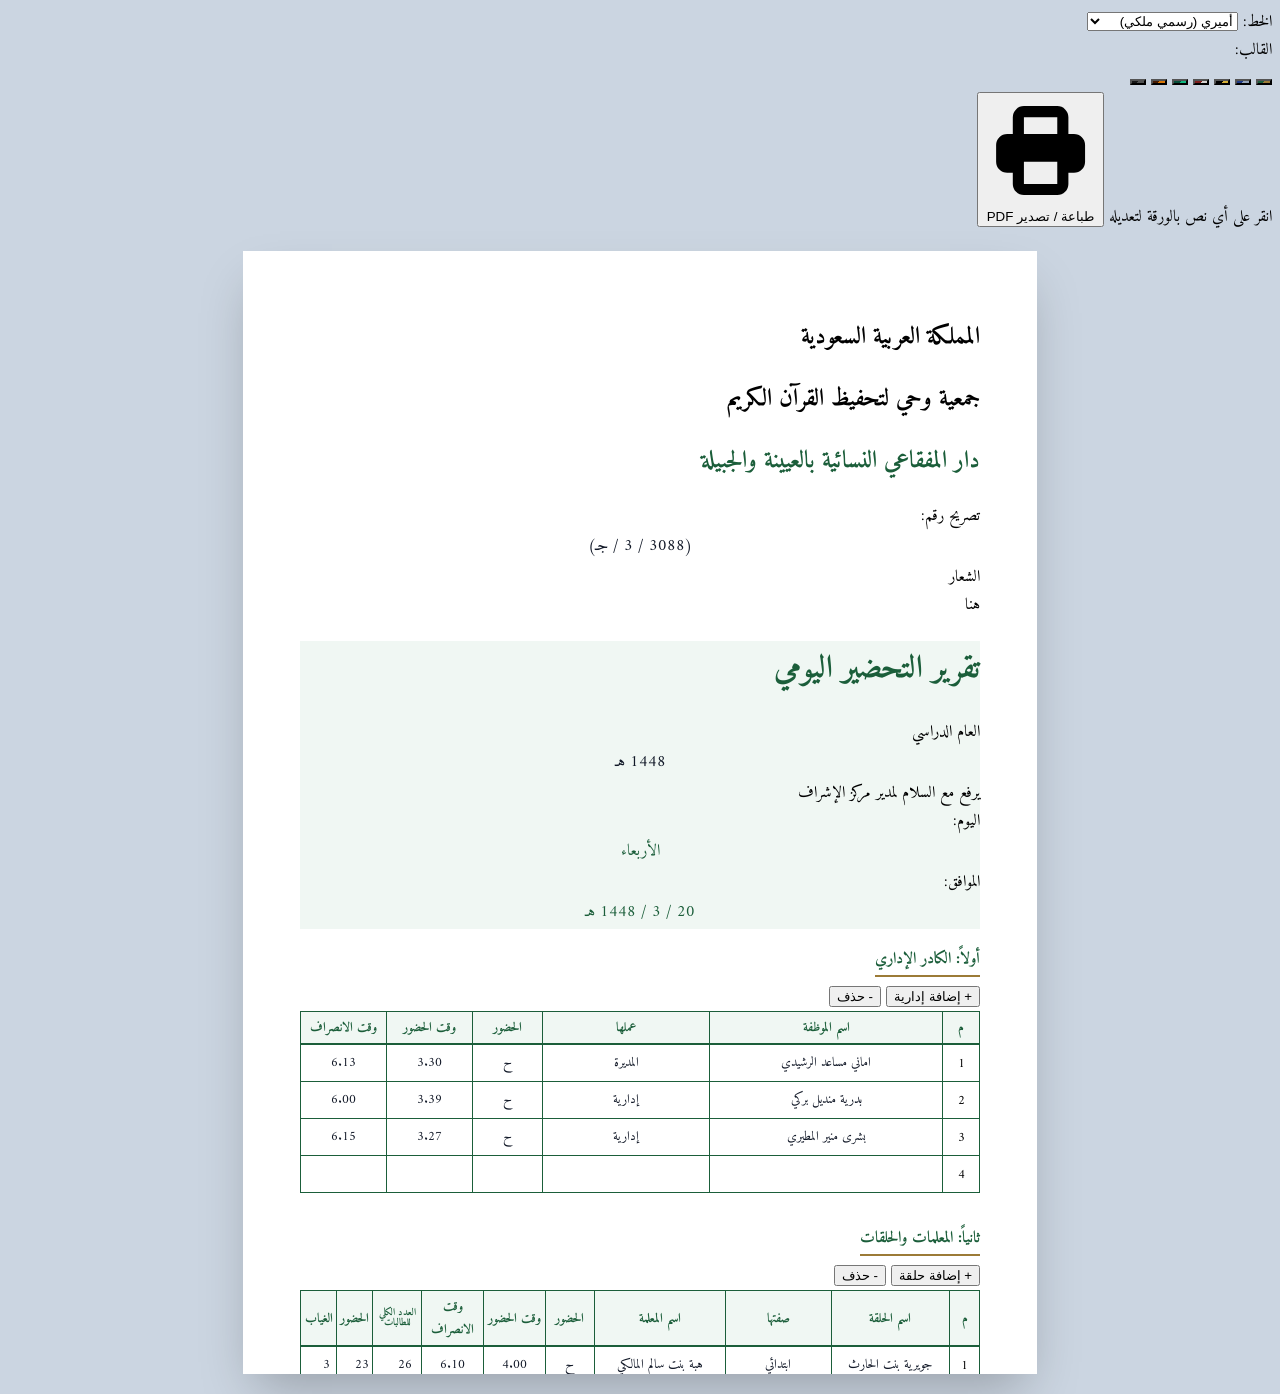
==== b.html.html @ 6968b901 "Add files via upload" ====
<!DOCTYPE html>
<html lang="ar" dir="rtl">
<head>
    <meta charset="UTF-8">
    <meta name="viewport" content="width=device-width, initial-scale=1.0">
    <title>تقرير التحضير اليومي - دار المفقاعي (النسخة الملكية)</title>
    
    <!-- مكتبة الخطوط العربية الشاملة (8 خطوط فاخرة) -->
    <link rel="preconnect" href="https://fonts.googleapis.com">
    <link rel="preconnect" href="https://fonts.gstatic.com" crossorigin>
    <link href="https://fonts.googleapis.com/css2?family=Amiri:wght@400;700&family=Aref+Ruqaa:wght@400;700&family=Cairo:wght@400;600;700&family=Changa:wght@400;600&family=IBM+Plex+Sans+Arabic:wght@400;600&family=Readex+Pro:wght@400;600&family=Reem+Kufi:wght@400;600&family=Tajawal:wght@400;500;700&display=swap" rel="stylesheet">
    
    <!-- Tailwind CSS -->
    <script src="https://cdn.tailwindcss.com"></script>

    <style>
        :root {
            /* القالب الافتراضي: الأخضر والذهبي (مطابق للشعار) */
            --primary: #1b5e3a;      /* أخضر داكن */
            --secondary: #9c7b37;    /* ذهبي */
            --bg-table-head: #f0f7f3;
            --text-main: #111827;
            --border-color: #1b5e3a;
            --font-main: 'Amiri', serif;
        }

        body {
            font-family: var(--font-main);
            background-color: #cbd5e1;
            transition: all 0.4s ease;
        }

        .a4-sheet {
            width: 210mm;
            height: 297mm; /* ارتفاع ثابت لضمان صفحة واحدة */
            padding: 12mm 15mm; /* هوامش داخلية مدروسة */
            margin: 20px auto;
            background: white;
            box-shadow: 0 25px 50px -12px rgba(0, 0, 0, 0.25);
            position: relative;
            box-sizing: border-box;
            overflow: hidden; /* لمنع تمدد العناصر خارج الورقة */
        }

        /* العلامة المائية */
        .a4-sheet::before {
            content: "";
            position: absolute;
            top: 50%;
            left: 50%;
            transform: translate(-50%, -50%);
            width: 80%;
            height: 80%;
            background-image: url('المفقاعي.png');
            background-size: contain;
            background-position: center;
            background-repeat: no-repeat;
            opacity: 0.04; /* شفافية عالية جداً لتبدو كعلامة مائية فخمة */
            z-index: 0;
            pointer-events: none;
        }

        .content-wrapper {
            position: relative;
            z-index: 1;
            height: 100%;
            display: flex;
            flex-direction: column;
        }

        input {
            width: 100%;
            background: transparent;
            border: none;
            border-bottom: 1px solid transparent;
            text-align: center;
            font-family: inherit;
            color: var(--text-main);
            font-size: inherit;
            font-weight: inherit;
            transition: 0.3s;
            padding: 2px 0;
        }
        
        .a4-sheet input:hover:not(:read-only), 
        .a4-sheet input:focus:not(:read-only) {
            border-bottom: 1px dashed var(--secondary);
            outline: none;
            background-color: rgba(0,0,0,0.02);
        }

        table {
            width: 100%;
            border-collapse: collapse;
            margin-bottom: 4mm;
            table-layout: fixed; /* يمنع الجدول من التمدد خارج الصفحة */
        }
        
        th, td {
            border: 1px solid var(--border-color);
            padding: 4px 2px;
            text-align: center;
            font-size: 13px; /* حجم خط مدروس ليتسع في A4 */
            vertical-align: middle;
        }
        
        th {
            background-color: var(--bg-table-head);
            color: var(--primary);
            font-weight: bold;
            border-bottom: 2px solid var(--primary);
        }

        /* العناوين والأقسام */
        .section-title {
            color: var(--primary);
            font-weight: bold;
            font-size: 16px;
            margin-bottom: 6px;
            display: inline-block;
            border-bottom: 2px solid var(--secondary);
            padding-bottom: 2px;
        }

        @page {
            size: A4 portrait;
            margin: 0; 
        }
        
        @media print {
            body {
                background: white !important;
                margin: 0;
                padding: 0;
            }
            .no-print {
                display: none !important;
            }
            .a4-sheet {
                margin: 0 !important;
                padding: 12mm 15mm !important;
                box-shadow: none !important;
                border: none !important;
                width: 210mm !important;
                height: 297mm !important;
            }
            input {
                border-bottom: none !important;
                background: transparent !important;
            }
            input::placeholder {
                color: transparent;
            }
            th {
                -webkit-print-color-adjust: exact !important;
                print-color-adjust: exact !important;
                background-color: var(--bg-table-head) !important;
                color: var(--primary) !important;
            }
            * {
                -webkit-print-color-adjust: exact !important;
                print-color-adjust: exact !important;
            }
        }

        /* تخصيص التمرير (Scrollbar) */
        ::-webkit-scrollbar { width: 8px; }
        ::-webkit-scrollbar-track { background: #f1f1f1; }
        ::-webkit-scrollbar-thumb { background: var(--primary); border-radius: 4px; }
    </style>
</head>
<body>

    <div class="no-print bg-slate-900 text-white p-3 sticky top-0 z-50 shadow-2xl border-b-4" style="border-color: var(--secondary)">
        <div class="max-w-7xl mx-auto flex flex-wrap justify-between items-center gap-4 text-sm">
            
            <div class="flex items-center gap-5">
                <!-- 1. تغيير الخطوط (8 خيارات) -->
                <div class="flex items-center gap-2">
                    <label class="text-gray-300">الخط:</label>
                    <select id="fontSelector" onchange="changeFont(this.value)" class="bg-slate-800 border border-slate-600 rounded px-2 py-1 focus:outline-none focus:border-white">
                        <option value="'Amiri', serif">أميري (رسمي ملكي)</option>
                        <option value="'Tajawal', sans-serif">تجوال (أنيق وعصري)</option>
                        <option value="'Cairo', sans-serif">كايرو (واضح وعريض)</option>
                        <option value="'Reem Kufi', sans-serif">ريم كوفي (تراثي فاخر)</option>
                        <option value="'Aref Ruqaa', serif">رقعة (مخطوطة تقليدية)</option>
                        <option value="'Changa', sans-serif">تشانجا (هندسي قوي)</option>
                        <option value="'IBM Plex Sans Arabic', sans-serif">IBM (احترافي شركات)</option>
                        <option value="'Readex Pro', sans-serif">ريدكس (ديناميكي)</option>
                    </select>
                </div>

                <!-- 2. تغيير القوالب (7 خيارات لونية) -->
                <div class="flex items-center gap-2">
                    <label class="text-gray-300">القالب:</label>
                    <div class="flex gap-1">
                        <!-- أخضر/ذهبي (شعار الجمعية) -->
                        <button onclick="changeTheme('#1b5e3a', '#9c7b37', '#f0f7f3')" class="w-6 h-6 rounded-full hover:scale-110 transition shadow-inner border border-white/20" style="background: linear-gradient(135deg, #1b5e3a 50%, #9c7b37 50%);" title="هوية الجمعية (أخضر وذهبي)"></button>
                        <!-- كحلي/فضي (وزاري) -->
                        <button onclick="changeTheme('#1e3a8a', '#94a3b8', '#f0f9ff')" class="w-6 h-6 rounded-full hover:scale-110 transition shadow-inner border border-white/20" style="background: linear-gradient(135deg, #1e3a8a 50%, #94a3b8 50%);" title="وزاري (كحلي وفضي)"></button>
                        <!-- ذهبي/أسود (فاخر جدا) -->
                        <button onclick="changeTheme('#000000', '#d4af37', '#fafafa')" class="w-6 h-6 rounded-full hover:scale-110 transition shadow-inner border border-white/20" style="background: linear-gradient(135deg, #000000 50%, #d4af37 50%);" title="فاخر (أسود وذهبي)"></button>
                        <!-- عنابي/بيج (كلاسيك) -->
                        <button onclick="changeTheme('#7f1d1d', '#d6d3d1', '#fef2f2')" class="w-6 h-6 rounded-full hover:scale-110 transition shadow-inner border border-white/20" style="background: linear-gradient(135deg, #7f1d1d 50%, #d6d3d1 50%);" title="كلاسيك (عنابي)"></button>
                        <!-- زمردي نقي -->
                        <button onclick="changeTheme('#064e3b', '#10b981', '#ecfdf5')" class="w-6 h-6 rounded-full hover:scale-110 transition shadow-inner border border-white/20" style="background: linear-gradient(135deg, #064e3b 50%, #10b981 50%);" title="زمردي"></button>
                        <!-- بني صحراوي -->
                        <button onclick="changeTheme('#451a03', '#d97706', '#fffbeb')" class="w-6 h-6 rounded-full hover:scale-110 transition shadow-inner border border-white/20" style="background: linear-gradient(135deg, #451a03 50%, #d97706 50%);" title="صحراوي (بني)"></button>
                        <!-- أحادي (للطباعة العادية أبيض وأسود) -->
                        <button onclick="changeTheme('#171717', '#525252', '#ffffff')" class="w-6 h-6 rounded-full hover:scale-110 transition shadow-inner border border-white/20" style="background: linear-gradient(135deg, #171717 50%, #525252 50%);" title="أحادي (طباعة اقتصادية)"></button>
                    </div>
                </div>
            </div>

            <div class="flex items-center gap-3">
                <span class="text-xs text-slate-400 hidden md:inline">انقر على أي نص بالورقة لتعديله</span>
                <button onclick="window.print()" class="bg-gradient-to-r from-emerald-600 to-teal-600 hover:from-emerald-500 hover:to-teal-500 text-white font-bold py-1.5 px-6 rounded shadow-lg flex items-center gap-2 transition-all transform hover:-translate-y-0.5 border border-emerald-400">
                    <svg xmlns="http://www.w3.org/2000/svg" class="h-4 w-4" viewBox="0 0 20 20" fill="currentColor">
                        <path fill-rule="evenodd" d="M5 4v3H4a2 2 0 00-2 2v3a2 2 0 002 2h1v2a2 2 0 002 2h6a2 2 0 002-2v-2h1a2 2 0 002-2V9a2 2 0 00-2-2h-1V4a2 2 0 00-2-2H7a2 2 0 00-2 2zm8 0H7v3h6V4zm0 8H7v4h6v-4z" clip-rule="evenodd" />
                    </svg>
                    طباعة / تصدير PDF
                </button>
            </div>
        </div>
    </div>

    <div class="a4-sheet">
        <div class="content-wrapper">
            
            <!-- الترويسة الفاخرة (Header) -->
            <header class="flex justify-between items-center border-b-2 pb-2 mb-4" style="border-color: var(--primary)">
                
                <!-- يمين الترويسة -->
                <div class="text-right w-1/3 leading-relaxed">
                    <h2 class="font-bold text-sm">المملكة العربية السعودية</h2>
                    <h2 class="font-bold text-sm">جمعية وحي لتحفيظ القرآن الكريم</h2>
                    <h2 class="font-bold text-sm" style="color: var(--primary)">دار المفقاعي النسائية بالعيينة والجبيلة</h2>
                    <div class="text-xs mt-1 font-bold">
                        تصريح رقم: <input type="text" value="(3088 / 3 / جـ)" class="inline-block w-20">
                    </div>
                </div>
                
                <!-- وسط الترويسة (الشعار المطلق) -->
                <div class="w-1/3 flex justify-center items-center">
                    <!-- يتم سحب الصورة التي أرفقتها المسماة المفقاعي.png -->
                    <img src="المفقاعي.png" alt="شعار جمعية وحي" class="h-20 object-contain" onerror="this.style.display='none'; this.nextElementSibling.style.display='flex';">
                    <!-- نص بديل يظهر في حال عدم رفع الصورة لنفس المجلد -->
                    <div style="display:none;" class="w-16 h-16 border-2 border-dashed rounded-full items-center justify-center text-xs text-center" style="border-color: var(--secondary)">
                        الشعار<br>هنا
                    </div>
                </div>

                <!-- يسار الترويسة (عنوان التقرير) -->
                <div class="text-left w-1/3 flex flex-col items-end">
                    <div class="border-2 p-2 rounded-lg text-center shadow-sm w-48" style="border-color: var(--primary); background-color: var(--bg-table-head)">
                        <h1 class="font-bold text-base" style="color: var(--primary)">تقرير التحضير اليومي</h1>
                        <div class="text-xs mt-1 font-bold flex items-center justify-center gap-1">
                            العام الدراسي <input type="text" value="1448 هـ" class="w-12 text-center text-red-700">
                        </div>
                    </div>
                </div>
            </header>

            <!-- معلومات اليوم والتاريخ -->
            <div class="flex justify-between items-center rounded px-3 py-2 mb-4 border font-bold text-sm shadow-sm" style="background-color: var(--bg-table-head); border-color: var(--secondary)">
                <div class="w-1/3">
                    يرفع مع السلام لمدير مركز الإشراف
                </div>
                <div class="w-1/3 flex justify-center items-center gap-2 border-r border-l px-2" style="border-color: var(--primary)">
                    <span>اليوم:</span>
                    <input type="text" value="الأربعاء" class="w-20 text-base" style="color: var(--primary)">
                </div>
                <div class="w-1/3 flex justify-end items-center gap-2">
                    <span>الموافق:</span>
                    <input type="text" value="20 / 3 / 1448 هـ" class="w-28 text-left text-base" style="color: var(--primary)">
                </div>
            </div>

            <div class="mb-4 relative group flex-shrink-0">
                <div class="flex justify-between items-end mb-1">
                    <h3 class="section-title">أولاً: الكادر الإداري</h3>
                    <div class="no-print space-x-1 space-x-reverse opacity-0 group-hover:opacity-100 transition duration-300">
                        <button onclick="addRow('admin-table', 6)" class="text-xs bg-green-600 text-white px-2 py-1 rounded hover:bg-green-700">+ إضافة إدارية</button>
                        <button onclick="removeRow('admin-table')" class="text-xs bg-red-600 text-white px-2 py-1 rounded hover:bg-red-700">- حذف</button>
                    </div>
                </div>
                <table id="admin-table">
                    <thead>
                        <tr>
                            <th style="width: 5%;">م</th>
                            <th style="width: 35%;">اسم الموظفة</th>
                            <th style="width: 25%;">عملها</th>
                            <th style="width: 10%;">الحضور</th>
                            <th style="width: 12.5%;">وقت الحضور</th>
                            <th style="width: 12.5%;">وقت الانصراف</th>
                        </tr>
                    </thead>
                    <tbody>
                        <tr>
                            <td class="font-bold">1</td>
                            <td><input type="text" value="اماني مساعد الرشيدي" class="font-bold"></td>
                            <td><input type="text" value="المديرة"></td>
                            <td><input type="text" value="ح" class="font-bold text-green-700"></td>
                            <td><input type="text" value="3.30"></td>
                            <td><input type="text" value="6.13"></td>
                        </tr>
                        <tr>
                            <td class="font-bold">2</td>
                            <td><input type="text" value="بدرية منديل بركي"></td>
                            <td><input type="text" value="إدارية"></td>
                            <td><input type="text" value="ح" class="font-bold text-green-700"></td>
                            <td><input type="text" value="3.39"></td>
                            <td><input type="text" value="6.00"></td>
                        </tr>
                        <tr>
                            <td class="font-bold">3</td>
                            <td><input type="text" value="بشرى منير المطيري"></td>
                            <td><input type="text" value="إدارية"></td>
                            <td><input type="text" value="ح" class="font-bold text-green-700"></td>
                            <td><input type="text" value="3.27"></td>
                            <td><input type="text" value="6.15"></td>
                        </tr>
                        <tr>
                            <td class="font-bold">4</td>
                            <td><input type="text" value=""></td>
                            <td><input type="text" value=""></td>
                            <td><input type="text" value=""></td>
                            <td><input type="text" value=""></td>
                            <td><input type="text" value=""></td>
                        </tr>
                    </tbody>
                </table>
            </div>

            <div class="mb-2 relative group flex-grow">
                <div class="flex justify-between items-end mb-1">
                    <h3 class="section-title">ثانياً: المعلمات والحلقات</h3>
                    <div class="no-print space-x-1 space-x-reverse opacity-0 group-hover:opacity-100 transition duration-300">
                        <button onclick="addTeacherRow()" class="text-xs bg-green-600 text-white px-2 py-1 rounded hover:bg-green-700">+ إضافة حلقة</button>
                        <button onclick="removeRow('teacher-table')" class="text-xs bg-red-600 text-white px-2 py-1 rounded hover:bg-red-700">- حذف</button>
                    </div>
                </div>
                <table id="teacher-table">
                    <thead>
                        <tr>
                            <th style="width: 4%;">م</th>
                            <th style="width: 18%;">اسم الحلقة</th>
                            <th style="width: 16%;">صفتها</th>
                            <th style="width: 20%;">اسم المعلمة</th>
                            <th style="width: 7%;">الحضور</th>
                            <th style="width: 9%;">وقت الحضور</th>
                            <th style="width: 9%;">وقت الانصراف</th>
                            <th style="width: 7%; font-size: 10px; line-height: 1;">العدد الكلي للطالبات</th>
                            <th style="width: 5%;">الحضور</th>
                            <th style="width: 5%;">الغياب</th>
                        </tr>
                    </thead>
                    <tbody id="teacher-tbody">
                        <tr>
                            <td class="font-bold">1</td>
                            <td><input type="text" value="جويرية بنت الحارث" class="font-bold"></td>
                            <td><input type="text" value="ابتدائي"></td>
                            <td><input type="text" value="هبة بنت سالم المالكي"></td>
                            <td><input type="text" value="ح" class="font-bold text-green-700"></td>
                            <td><input type="text" value="4.00"></td>
                            <td><input type="text" value="6.10"></td>
                            <td><input type="number" class="calc-total font-bold" value="26"></td>
                            <td><input type="number" class="calc-present font-bold text-green-700" value="23"></td>
                            <td class="bg-red-50"><input type="number" class="calc-absent font-bold text-red-700" value="3" readonly tabindex="-1"></td>
                        </tr>
                        <tr>
                            <td class="font-bold">2</td>
                            <td><input type="text" value="ام حبيبة" class="font-bold"></td>
                            <td><input type="text" value="أمهات"></td>
                            <td><input type="text" value="الجازي بنت مسفر السبيعي"></td>
                            <td><input type="text" value="ح" class="font-bold text-green-700"></td>
                            <td><input type="text" value="4.00"></td>
                            <td><input type="text" value="6.10"></td>
                            <td><input type="number" class="calc-total font-bold" value="30"></td>
                            <td><input type="number" class="calc-present font-bold text-green-700" value="25"></td>
                            <td class="bg-red-50"><input type="number" class="calc-absent font-bold text-red-700" value="5" readonly tabindex="-1"></td>
                        </tr>
                        <tr>
                            <td class="font-bold">3</td>
                            <td><input type="text" value="ام سلمة" class="font-bold"></td>
                            <td><input type="text" value="ثانوي وجامعيات"></td>
                            <td><input type="text" value="ایمان بنت محمد إبراهيم"></td>
                            <td><input type="text" value="ح" class="font-bold text-green-700"></td>
                            <td><input type="text" value="3.40"></td>
                            <td><input type="text" value="6.10"></td>
                            <td><input type="number" class="calc-total font-bold" value="20"></td>
                            <td><input type="number" class="calc-present font-bold text-green-700" value="16"></td>
                            <td class="bg-red-50"><input type="number" class="calc-absent font-bold text-red-700" value="4" readonly tabindex="-1"></td>
                        </tr>
                        <tr>
                            <td class="font-bold">4</td>
                            <td><input type="text" value=""></td>
                            <td><input type="text" value=""></td>
                            <td><input type="text" value=""></td>
                            <td><input type="text" value=""></td>
                            <td><input type="text" value=""></td>
                            <td><input type="text" value=""></td>
                            <td><input type="number" class="calc-total font-bold" value=""></td>
                            <td><input type="number" class="calc-present font-bold text-green-700" value=""></td>
                            <td class="bg-red-50"><input type="number" class="calc-absent font-bold text-red-700" value="" readonly tabindex="-1"></td>
                        </tr>
                        <tr>
                            <td class="font-bold">5</td>
                            <td><input type="text" value=""></td>
                            <td><input type="text" value=""></td>
                            <td><input type="text" value=""></td>
                            <td><input type="text" value=""></td>
                            <td><input type="text" value=""></td>
                            <td><input type="text" value=""></td>
                            <td><input type="number" class="calc-total font-bold" value=""></td>
                            <td><input type="number" class="calc-present font-bold text-green-700" value=""></td>
                            <td class="bg-red-50"><input type="number" class="calc-absent font-bold text-red-700" value="" readonly tabindex="-1"></td>
                        </tr>
                    </tbody>
                    <!-- صف المجاميع النهائية -->
                    <tfoot>
                        <tr>
                            <td colspan="7" class="text-left px-4 font-bold text-sm" style="color: var(--primary); background-color: var(--bg-table-head)">الإجمــــــالـــــي الكـــلــــــي :</td>
                            <td style="background-color: var(--bg-table-head)"><input type="text" id="sum-total" value="76" class="font-bold text-base" readonly></td>
                            <td style="background-color: var(--bg-table-head)"><input type="text" id="sum-present" value="64" class="font-bold text-base text-green-700" readonly></td>
                            <td style="background-color: var(--bg-table-head)"><input type="text" id="sum-absent" value="12" class="font-bold text-base text-red-700" readonly></td>
                        </tr>
                    </tfoot>
                </table>
            </div>

            <div class="mt-auto pt-4 border-t-2 flex justify-between items-end flex-shrink-0" style="border-color: var(--secondary)">
                
                <!-- معد التقرير -->
                <div class="text-center w-1/3">
                    <p class="font-bold mb-6 text-sm" style="color: var(--primary)">معد التقرير</p>
                    <input type="text" value="......................................" class="font-bold text-center text-sm w-3/4 mx-auto block">
                    <div class="mt-1 text-xs text-gray-500">الاسم والتوقيع</div>
                </div>

                <!-- الختم الرسمي -->
                <div class="text-center w-1/3 flex flex-col items-center justify-end h-24">
                    <div class="w-24 h-24 border-2 border-dashed rounded-full flex items-center justify-center font-bold opacity-40 text-sm" style="border-color: var(--primary); color: var(--primary)">
                        الختم الرسمي
                    </div>
                </div>

                <!-- المديرة -->
                <div class="text-center w-1/3">
                    <p class="font-bold mb-6 text-sm" style="color: var(--primary)">المديرة</p>
                    <input type="text" value="أماني مساعد الرشيدي" class="font-bold text-center text-sm w-3/4 mx-auto block">
                    <div class="mt-1 text-xs text-gray-500">التوقيع</div>
                </div>
            </div>

        </div>
    </div>

    <script>
        // 1. نظام تغيير القوالب اللونية
        function changeTheme(primary, secondary, bgTableHead) {
            document.documentElement.style.setProperty('--primary', primary);
            document.documentElement.style.setProperty('--secondary', secondary);
            document.documentElement.style.setProperty('--border-color', primary);
            document.documentElement.style.setProperty('--bg-table-head', bgTableHead);
            
            // تغيير لون النص بناء على الخلفية لضمان القراءة
            if(primary === '#000000') {
                document.documentElement.style.setProperty('--text-main', '#000000');
            } else {
                document.documentElement.style.setProperty('--text-main', '#111827');
            }
        }

        // 2. نظام تغيير الخطوط
        function changeFont(fontFamily) {
            document.documentElement.style.setProperty('--font-main', fontFamily);
        }

        // 3. إعادة ترقيم الجداول
        function updateRowNumbers(tableId) {
            const table = document.getElementById(tableId);
            const rows = table.querySelectorAll('tbody tr');
            rows.forEach((row, index) => {
                row.querySelector('td:first-child').innerText = index + 1;
            });
        }

        // 4. إضافة صف للإداريات
        function addRow(tableId, cols) {
            const table = document.getElementById(tableId).getElementsByTagName('tbody')[0];
            // منع إضافة صفوف كثيرة تفسد ورقة A4
            if(table.rows.length >= 6) {
                alert("تنبيه: إضافة المزيد من الصفوف قد يؤدي إلى انقسام الورقة عند الطباعة.");
            }
            const newRow = table.insertRow();
            let cellsHTML = `<td class="font-bold"></td>`;
            for(let i=1; i<cols; i++) {
                cellsHTML += `<td><input type="text" value=""></td>`;
            }
            newRow.innerHTML = cellsHTML;
            updateRowNumbers(tableId);
        }

        // 5. إضافة صف للمعلمات
        function addTeacherRow() {
            const table = document.getElementById('teacher-table').getElementsByTagName('tbody')[0];
            if(table.rows.length >= 8) {
                alert("تنبيه: إضافة المزيد من الصفوف قد يؤدي إلى انقسام الورقة عند الطباعة.");
            }
            const newRow = table.insertRow();
            newRow.innerHTML = `
                <td class="font-bold"></td>
                <td><input type="text" value=""></td>
                <td><input type="text" value=""></td>
                <td><input type="text" value=""></td>
                <td><input type="text" value=""></td>
                <td><input type="text" value=""></td>
                <td><input type="text" value=""></td>
                <td><input type="number" class="calc-total font-bold" value=""></td>
                <td><input type="number" class="calc-present font-bold text-green-700" value=""></td>
                <td class="bg-red-50"><input type="number" class="calc-absent font-bold text-red-700" value="" readonly tabindex="-1"></td>
            `;
            updateRowNumbers('teacher-table');
        }

        // 6. حذف صف من جدول
        function removeRow(tableId) {
            const table = document.getElementById(tableId).getElementsByTagName('tbody')[0];
            if(table.rows.length > 1) {
                table.deleteRow(-1); // يحذف آخر صف
                calculateTotals(); // إعادة الحساب في حال تم حذف صف معلمات
            }
        }

        // 7. محرك الحسابات الذكي (يحدث فورياً)
        function calculateTotals() {
            const rows = document.querySelectorAll('#teacher-tbody tr');
            let sumTotal = 0, sumPresent = 0, sumAbsent = 0;

            rows.forEach(row => {
                const totalInput = row.querySelector('.calc-total');
                const presentInput = row.querySelector('.calc-present');
                const absentInput = row.querySelector('.calc-absent');
                
                if(totalInput && presentInput && absentInput) {
                    const total = parseInt(totalInput.value) || 0;
                    const present = parseInt(presentInput.value) || 0;
                    
                    // حساب الغياب لكل صف
                    let absent = 0;
                    if(totalInput.value !== "" || presentInput.value !== "") {
                        absent = total - present;
                        if(absent < 0) absent = 0;
                        absentInput.value = absent;
                    } else {
                        absentInput.value = ""; // تفريغ الحقل إذا كانت المدخلات فارغة
                    }

                    // تجميع الإجماليات
                    sumTotal += total;
                    sumPresent += present;
                    if(totalInput.value !== "") sumAbsent += absent;
                }
            });

            // طباعة الإجماليات النهائية في الفوتر
            document.getElementById('sum-total').value = sumTotal || '';
            document.getElementById('sum-present').value = sumPresent || '';
            document.getElementById('sum-absent').value = sumAbsent || '';
        }

        // مراقبة كتابة الأرقام لتشغيل الحسابات
        document.getElementById('teacher-tbody').addEventListener('input', function(e) {
            if (e.target.classList.contains('calc-total') || e.target.classList.contains('calc-present')) {
                calculateTotals();
            }
        });

        // تشغيل مبدئي لتأكيد الحسابات الموجودة مسبقاً
        window.onload = calculateTotals;
    </script>
</body>
</html>
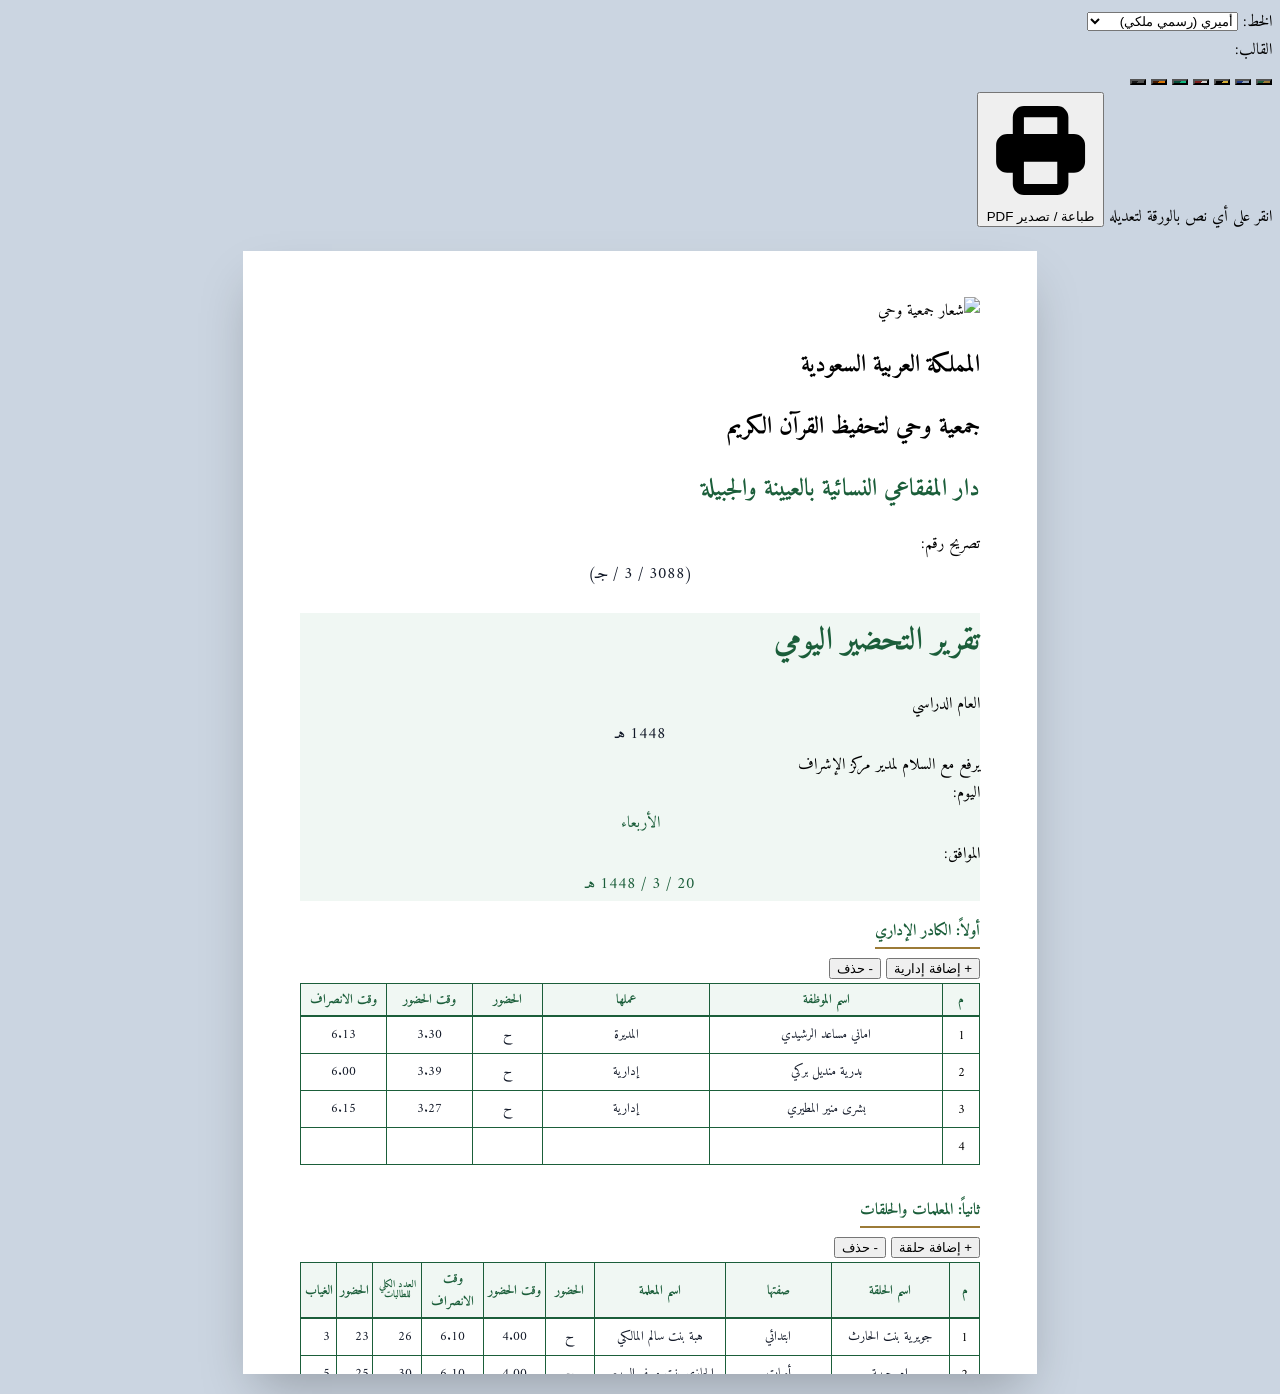
==== commit 27c0e34b: "Update b.html.html" ====
--- a/b.html.html
+++ b/b.html.html
@@ -230,26 +230,21 @@
             <!-- الترويسة الفاخرة (Header) -->
             <header class="flex justify-between items-center border-b-2 pb-2 mb-4" style="border-color: var(--primary)">
                 
-                <!-- يمين الترويسة -->
-                <div class="text-right w-1/3 leading-relaxed">
+                <!-- يمين الترويسة (الشعار الإجباري) -->
+                <div class="w-1/3 flex justify-start items-center">
+                    <img src="المفقاعي.png" alt="شعار جمعية وحي" class="h-20 object-contain block">
+                </div>
+
+                <!-- وسط الترويسة (البيانات الرسمية) -->
+                <div class="text-center w-1/3 leading-relaxed flex flex-col items-center justify-center">
                     <h2 class="font-bold text-sm">المملكة العربية السعودية</h2>
                     <h2 class="font-bold text-sm">جمعية وحي لتحفيظ القرآن الكريم</h2>
                     <h2 class="font-bold text-sm" style="color: var(--primary)">دار المفقاعي النسائية بالعيينة والجبيلة</h2>
                     <div class="text-xs mt-1 font-bold">
-                        تصريح رقم: <input type="text" value="(3088 / 3 / جـ)" class="inline-block w-20">
+                        تصريح رقم: <input type="text" value="(3088 / 3 / جـ)" class="inline-block w-24 text-center">
                     </div>
                 </div>
                 
-                <!-- وسط الترويسة (الشعار المطلق) -->
-                <div class="w-1/3 flex justify-center items-center">
-                    <!-- يتم سحب الصورة التي أرفقتها المسماة المفقاعي.png -->
-                    <img src="المفقاعي.png" alt="شعار جمعية وحي" class="h-20 object-contain" onerror="this.style.display='none'; this.nextElementSibling.style.display='flex';">
-                    <!-- نص بديل يظهر في حال عدم رفع الصورة لنفس المجلد -->
-                    <div style="display:none;" class="w-16 h-16 border-2 border-dashed rounded-full items-center justify-center text-xs text-center" style="border-color: var(--secondary)">
-                        الشعار<br>هنا
-                    </div>
-                </div>
-
                 <!-- يسار الترويسة (عنوان التقرير) -->
                 <div class="text-left w-1/3 flex flex-col items-end">
                     <div class="border-2 p-2 rounded-lg text-center shadow-sm w-48" style="border-color: var(--primary); background-color: var(--bg-table-head)">
@@ -581,4 +576,4 @@
         window.onload = calculateTotals;
     </script>
 </body>
-</html>+</html>
